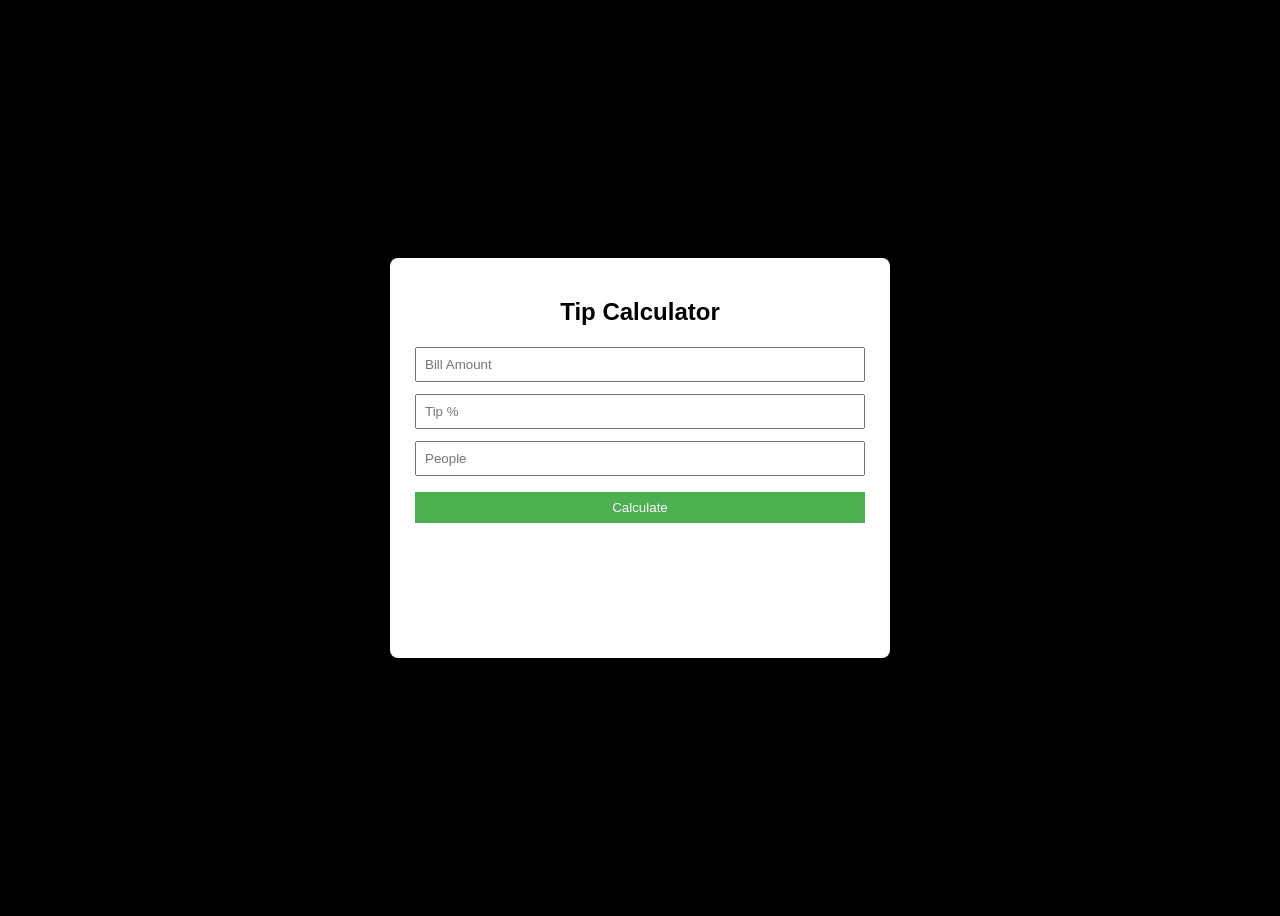
==== tip.html @ ec4d3bdb "Add files via upload" ====
<!DOCTYPE html>
<html lang="en">
<head>
    <meta charset="UTF-8">
    <meta name="viewport" content="width=device-width, initial-scale=1.0">
    <title>Tip Calculator</title>
    <link rel="stylesheet" href="tip.css">
</head>
<body>
    <div class="container">
    <h2>Tip Calculator</h2>

<input type="number" id="bill" placeholder="Bill Amount">
<input type="number" id="tip" placeholder="Tip %">
<input type="number" id="people" placeholder="People">

<button id="calcBtn">Calculate</button>

<p id="result"></p>

    <script src="tip.js"></script>
</body>
</html>
---- tip.css ----
* {
  box-sizing: border-box;
  font-family: Arial, sans-serif;
}

body {
  background:black;
  display: flex;
  justify-content: center;
  align-items: center;
  min-height: 100vh;
}

.container {
  background: #fff;
  padding: 20px 25px;
  border-radius: 8px;
  width: 300px;
  box-shadow: 0 0 10px rgba(0,0,0,0.1);
}

h2 {
  text-align: center;
  margin-bottom: 15px;
}

input {
  width: 100%;
  padding: 8px;
  margin: 6px 0;
}

button {
  width: 100%;
  padding: 8px;
  margin-top: 10px;
  background: #4CAF50;
  color: white;
  border: none;
  cursor: pointer;
}

button:hover {
  background: #43a047;
}

#result, #quote {
  margin-top: 15px;
  text-align: center;
  font-weight: bold;
}
.container {
  width: 500px;
  margin: auto;
  height: 400px;
}
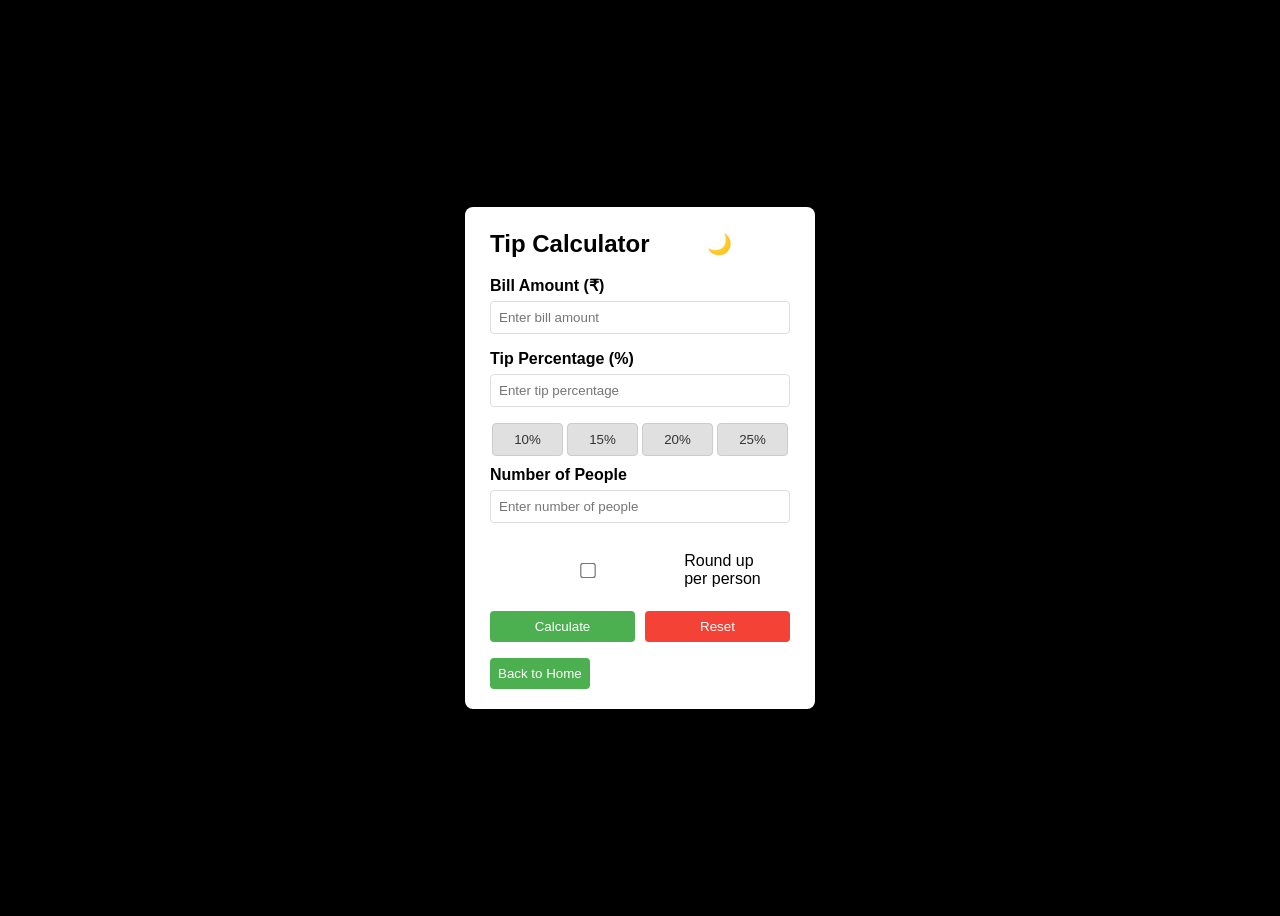
==== commit adb18959: "Add files via upload" ====
--- a/tip.html
+++ b/tip.html
@@ -1,23 +1,51 @@
 <!DOCTYPE html>
 <html lang="en">
+
 <head>
     <meta charset="UTF-8">
     <meta name="viewport" content="width=device-width, initial-scale=1.0">
     <title>Tip Calculator</title>
     <link rel="stylesheet" href="tip.css">
 </head>
+
 <body>
     <div class="container">
-    <h2>Tip Calculator</h2>
+        <div class="header">
+            <h2>Tip Calculator</h2>
+            <button id="themeToggle">🌙</button>
+        </div>
 
-<input type="number" id="bill" placeholder="Bill Amount">
-<input type="number" id="tip" placeholder="Tip %">
-<input type="number" id="people" placeholder="People">
+        <label for="bill">Bill Amount (₹)</label>
+        <input type="number" id="bill" placeholder="Enter bill amount" min="0" step="0.01">
 
-<button id="calcBtn">Calculate</button>
+        <label for="tip">Tip Percentage (%)</label>
+        <input type="number" id="tip" placeholder="Enter tip percentage" min="0" step="0.01">
 
-<p id="result"></p>
+        <div class="tip-buttons">
+            <button class="tip-btn" data-tip="10">10%</button>
+            <button class="tip-btn" data-tip="15">15%</button>
+            <button class="tip-btn" data-tip="20">20%</button>
+            <button class="tip-btn" data-tip="25">25%</button>
+        </div>
 
-    <script src="tip.js"></script>
+        <label for="people">Number of People</label>
+        <input type="number" id="people" placeholder="Enter number of people" min="1">
+
+        <div class="options">
+            <label><input type="checkbox" id="roundUp"> Round up per person</label>
+        </div>
+
+        <div class="button-container">
+            <button id="calcBtn">Calculate</button>
+            <button id="resetBtn">Reset</button>
+        </div>
+
+        <p id="result"></p>
+        <button onclick="location.href='index.html'">
+            Back to Home
+        </button>
+
+        <script src="tip.js"></script>
 </body>
+
 </html>
--- a/tip.css
+++ b/tip.css
@@ -4,53 +4,159 @@
 }
 
 body {
-  background:black;
+  background: black;
   display: flex;
   justify-content: center;
   align-items: center;
   min-height: 100vh;
+  transition: background 0.3s;
+}
+
+body.dark-mode {
+  background: #f5f5f5;
 }
 
 .container {
   background: #fff;
   padding: 20px 25px;
   border-radius: 8px;
-  width: 300px;
+  width: min(90vw, 350px);
   box-shadow: 0 0 10px rgba(0,0,0,0.1);
+  transition: background 0.3s;
+}
+
+body.dark-mode .options label:hover {
+  background-color: rgba(244, 67, 54, 0.1);
+}
+
+body.dark-mode .options input[type="checkbox"] {
+  accent-color: #f44336;
+}
+
+.header {
+  display: flex;
+  justify-content: space-between;
+  align-items: center;
+  margin-bottom: 15px;
 }
 
 h2 {
-  text-align: center;
-  margin-bottom: 15px;
+  margin: 0;
+}
+
+#themeToggle {
+  background: none;
+  border: none;
+  font-size: 20px;
+  cursor: pointer;
+  padding: 5px;
+}
+
+label {
+  display: block;
+  margin-top: 10px;
+  font-weight: bold;
 }
 
 input {
   width: 100%;
   padding: 8px;
   margin: 6px 0;
+  border: 1px solid #ddd;
+  border-radius: 4px;
+  transition: border-color 0.3s;
+}
+
+input:focus {
+  outline: none;
+  border-color: #4CAF50;
+}
+
+.tip-buttons {
+  display: flex;
+  justify-content: space-between;
+  margin: 10px 0;
+}
+
+.tip-btn {
+  flex: 1;
+  padding: 8px;
+  margin: 0 2px;
+  background: #e0e0e0;
+  color: #333;
+  border: 1px solid #ccc;
+  cursor: pointer;
+  border-radius: 4px;
+}
+
+.tip-btn:hover {
+  background: #d0d0d0;
+}
+
+.options {
+  margin: 15px 0;
+}
+
+.options label {
+  display: flex;
+  align-items: center;
+  font-weight: normal;
+  margin: 8px 0;
+  cursor: pointer;
+  padding: 8px 12px;
+  border-radius: 6px;
+  transition: background-color 0.3s;
+}
+
+.options label:hover {
+  background-color: rgba(76, 175, 80, 0.1);
+}
+
+.options input[type="checkbox"] {
+  margin-right: 10px;
+  transform: scale(1.2);
+  accent-color: #4CAF50;
+}
+
+.button-container {
+  display: flex;
+  justify-content: space-between;
+  gap: 10px;
+  margin-top: 10px;
 }
 
 button {
-  width: 100%;
+  flex: 1;
   padding: 8px;
-  margin-top: 10px;
   background: #4CAF50;
   color: white;
   border: none;
   cursor: pointer;
+  border-radius: 4px;
 }
 
 button:hover {
   background: #43a047;
 }
 
+#resetBtn {
+  background: #f44336;
+}
+
+#resetBtn:hover {
+  background: #d32f2f;
+}
+
 #result, #quote {
   margin-top: 15px;
   text-align: center;
   font-weight: bold;
+  opacity: 0;
+  transform: translateY(10px);
+  transition: all 0.3s ease;
 }
-.container {
-  width: 500px;
-  margin: auto;
-  height: 400px;
+
+#result.show {
+  opacity: 1;
+  transform: translateY(0);
 }
